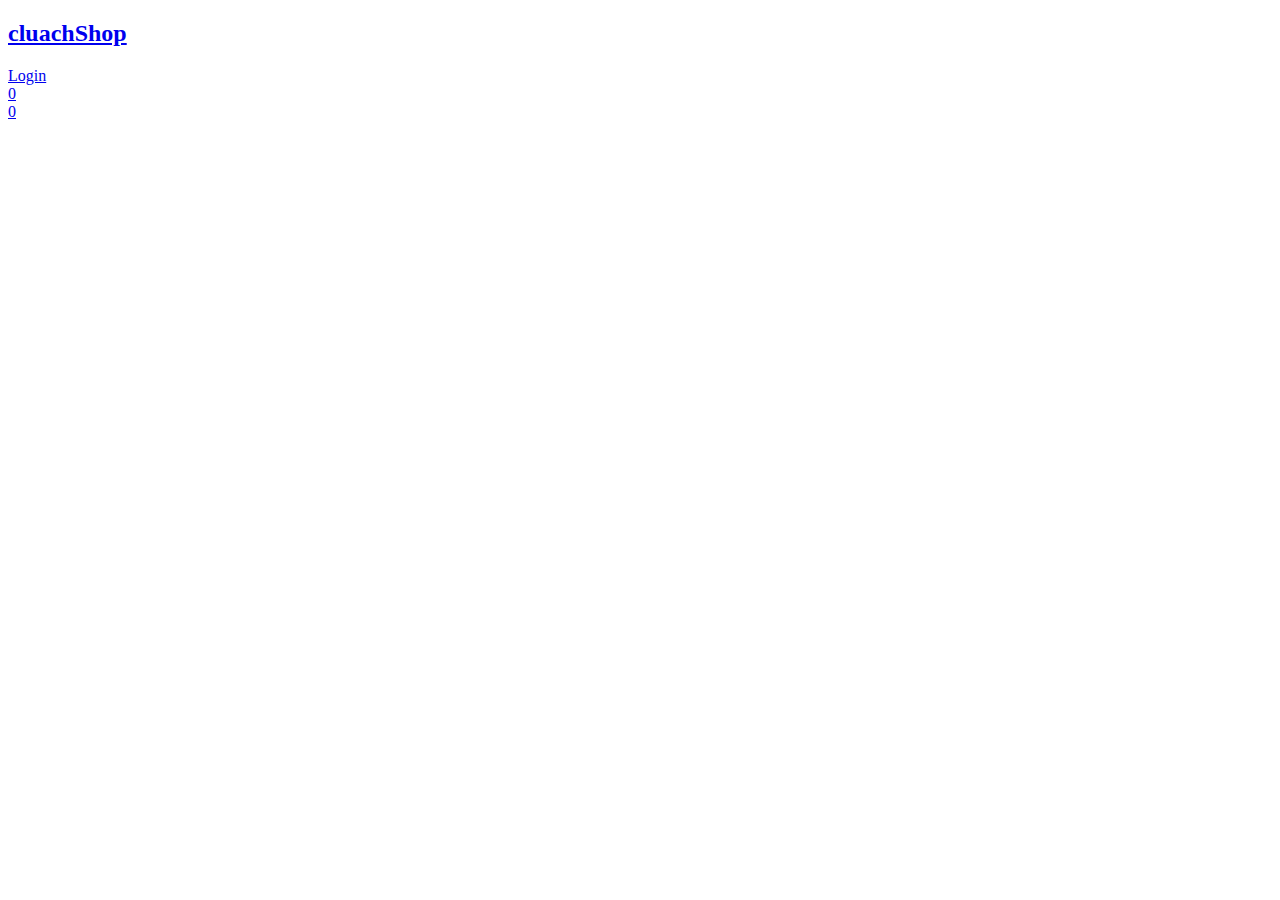
==== pages/cart.html @ 2bd93bdc "initial commit: cart page" ====
<!DOCTYPE html>
<html lang="en">

<head>
    <meta charset="UTF-8">
    <meta http-equiv="X-UA-Compatible" content="IE=edge">
    <meta name="viewport" content="width=device-width, initial-scale=1.0">
    <link rel="stylesheet" href="https://cluach.netlify.app/styles/main.css">
    <link rel="stylesheet" href="/styles/main.css">
    <title>cluachShop | Cart</title>
</head>

<body>
    <header class="header">
        <a href="#">
            <div class="header-logo">
                <i class="fas fa-cogs fa-2x"></i>
                <h2>cluachShop</h2>
            </div>
        </a>

        <div class="header-nav">
            <a href="#" class="btn outline btn-s">Login</a>
            <a href="#">
                <div class="badge-container">
                    <i class="far fa-heart icon"></i>
                    <span class="badge-number br-full">0</span>
                </div>
            </a>
            <a href="#">
                <div class="badge-container">
                    <i class="fas fa-shopping-cart icon"></i>
                    <span class="badge-number br-full">0</span>
                </div>
            </a>
        </div>
    </header>
    <main>

    </main>
</body>

</html>
---- styles/main.css ----
@import "/styles/auth.css";
@import "/styles/login.css";
@import "/styles/signup.css";
@import "/styles/cart.css";
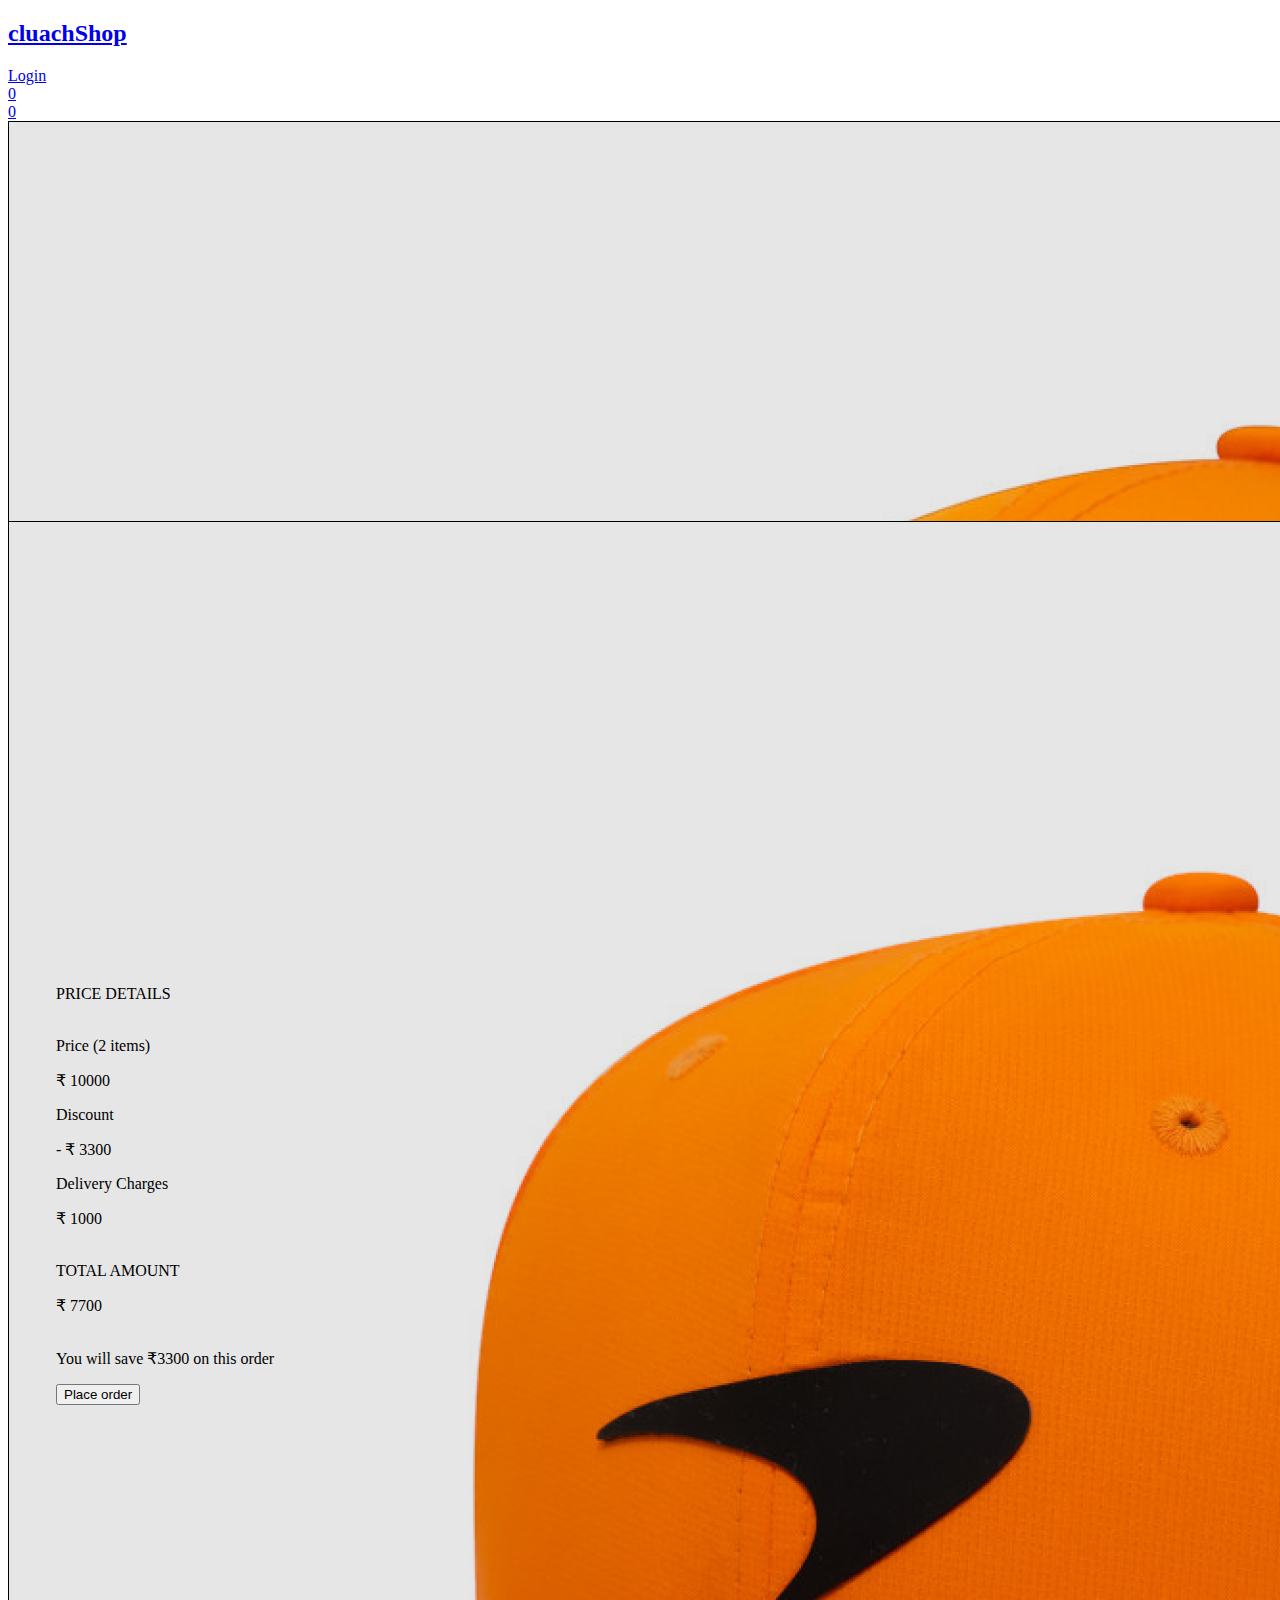
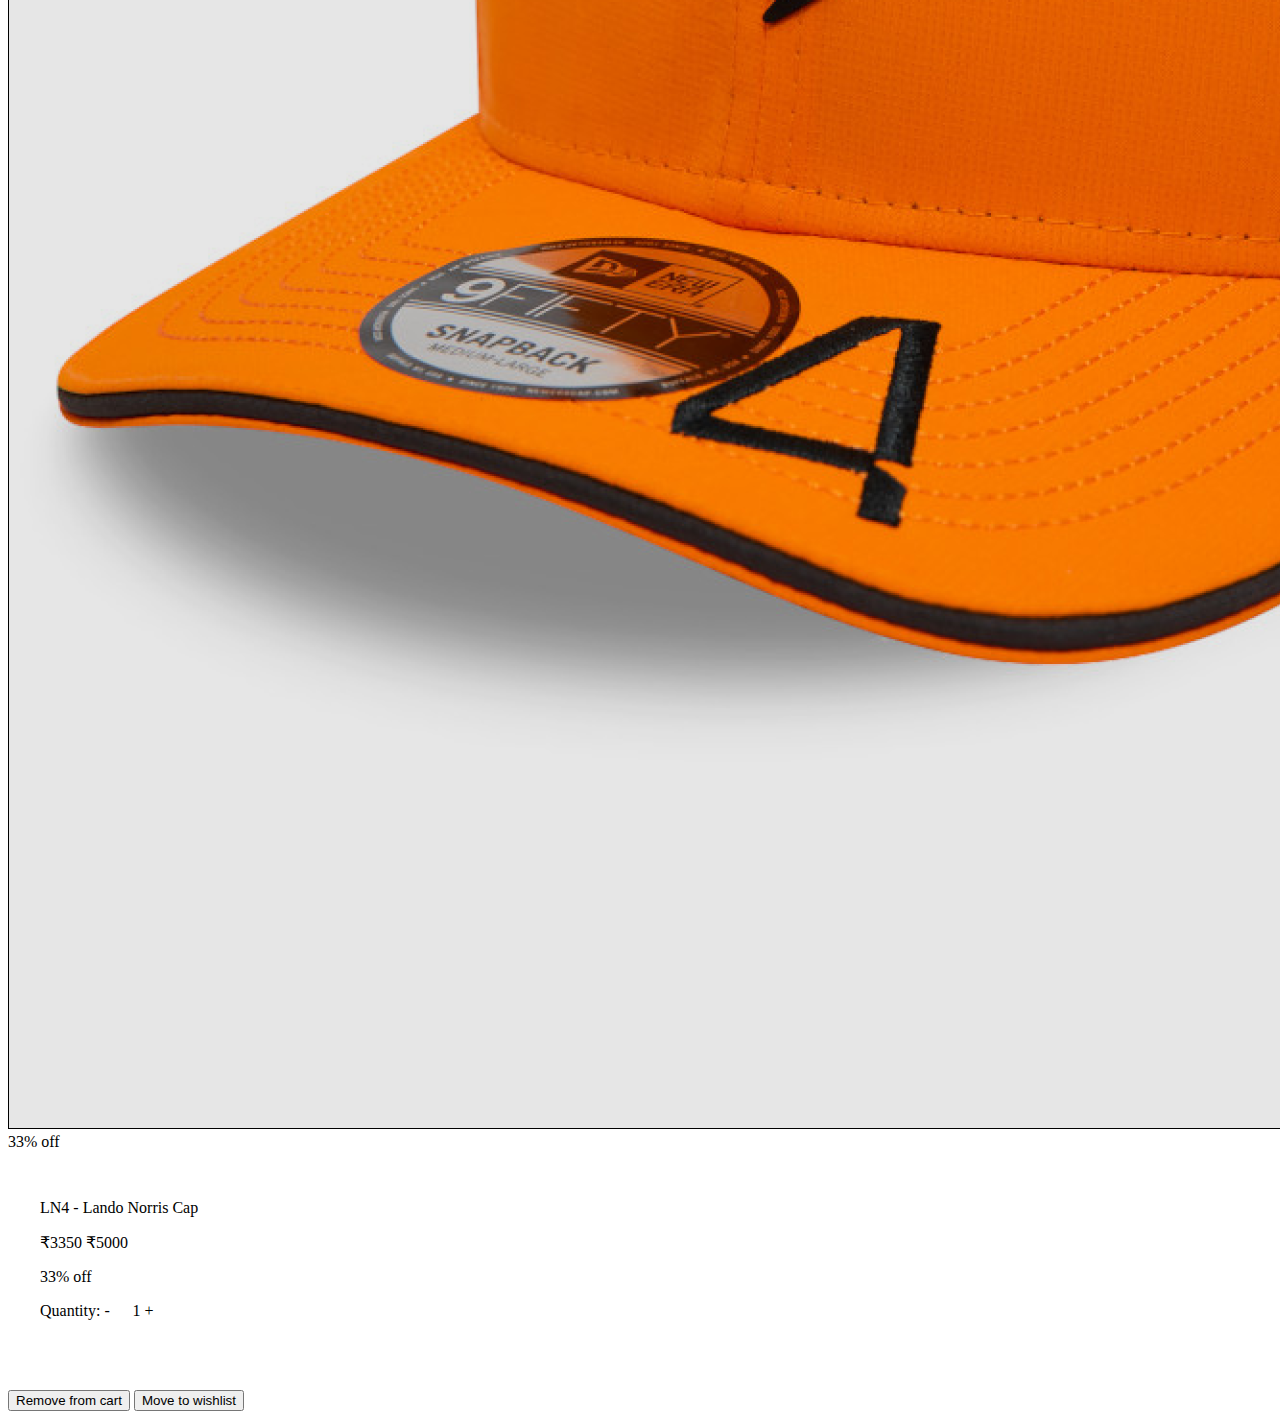
==== commit 64d31b1a: "feat: added cart page" ====
--- a/pages/cart.html
+++ b/pages/cart.html
@@ -35,8 +35,77 @@
             </a>
         </div>
     </header>
-    <main>
 
+    <main class="flex-row">
+        <div class="cart-product-section flex-col">
+            <div class="card card-horizontal shadow-1">
+                <div class="card-media">
+                    <img src="/assets/mcl/mcl-dr3.png" alt="card media" />
+                </div>
+                <div class="card-badge">33% off</div>
+                <div class="card-horizontal-nonmedia">
+                    <div class="card-details flex-col">
+                        <p class="text-xl text">DR3 - Daniel Ricciardo Cap</p>
+                        <p class="text-xxl text-bold">₹3350 <span class="text-xl text-regular text-strike">₹5000</span>
+                        </p>
+                        <p class="text-span-1 text-xl text-bold">33% off</p>
+                        <p>Quantity: <span class="operator text-center">-</span> <span class="text-bold">1</span> <span
+                                class="operator text-center">+</span></p>
+                    </div>
+                    <div class="card-actions">
+                        <button class="btn btn-fill btn-s solid br-s">Remove from cart</button>
+                        <button class="btn btn-fill btn-s outline br-s">Move to wishlist</button>
+                    </div>
+                </div>
+            </div>
+
+            <div class="card card-horizontal shadow-1">
+                <div class="card-media">
+                    <img src="/assets/mcl/mcl-ln4.png" alt="card media" />
+                </div>
+                <div class="card-badge">33% off</div>
+                <div class="card-horizontal-nonmedia">
+                    <div class="card-details flex-col">
+                        <p class="text-xl text">LN4 - Lando Norris Cap</p>
+                        <p class="text-xxl text-bold">₹3350 <span class="text-xl text-regular text-strike">₹5000</span>
+                        </p>
+                        <p class="text-span-1 text-xl text-bold">33% off</p>
+                        <p>Quantity: <span class="operator text-center">-</span> <span class="text-bold">1</span> <span
+                                class="operator text-center">+</span></p>
+                    </div>
+                    <div class="card-actions">
+                        <button class="btn btn-fill btn-s solid br-s">Remove from cart</button>
+                        <button class="btn btn-fill btn-s outline br-s">Move to wishlist</button>
+                    </div>
+                </div>
+            </div>
+        </div>
+        <div class="cart-price-section">
+            <div class="price-card flex-col shadow-1">
+                <p class="text-xl text-bold">PRICE DETAILS</p>
+                <hr>
+                <div class="flex-row justify-between">
+                    <p class="text-l">Price (2 items)</p>
+                    <p>₹ 10000</p>
+                </div>
+                <div class="flex-row justify-between">
+                    <p class="text-l">Discount</p>
+                    <p>- ₹ 3300</p>
+                </div>
+                <div class="flex-row justify-between">
+                    <p class="text-l">Delivery Charges</p>
+                    <p>₹ 1000</p>
+                </div>
+                <hr>
+                <div class="text-bold flex-row justify-between">
+                    <p class="text-xl">TOTAL AMOUNT</p>
+                    <p class="text-xl">₹ 7700</p>
+                </div>
+                <hr>
+                <p class="text-l">You will save ₹3300 on this order</p>
+                <button class="btn btn-m">Place order</button>
+            </div>
+        </div>
     </main>
 </body>
 
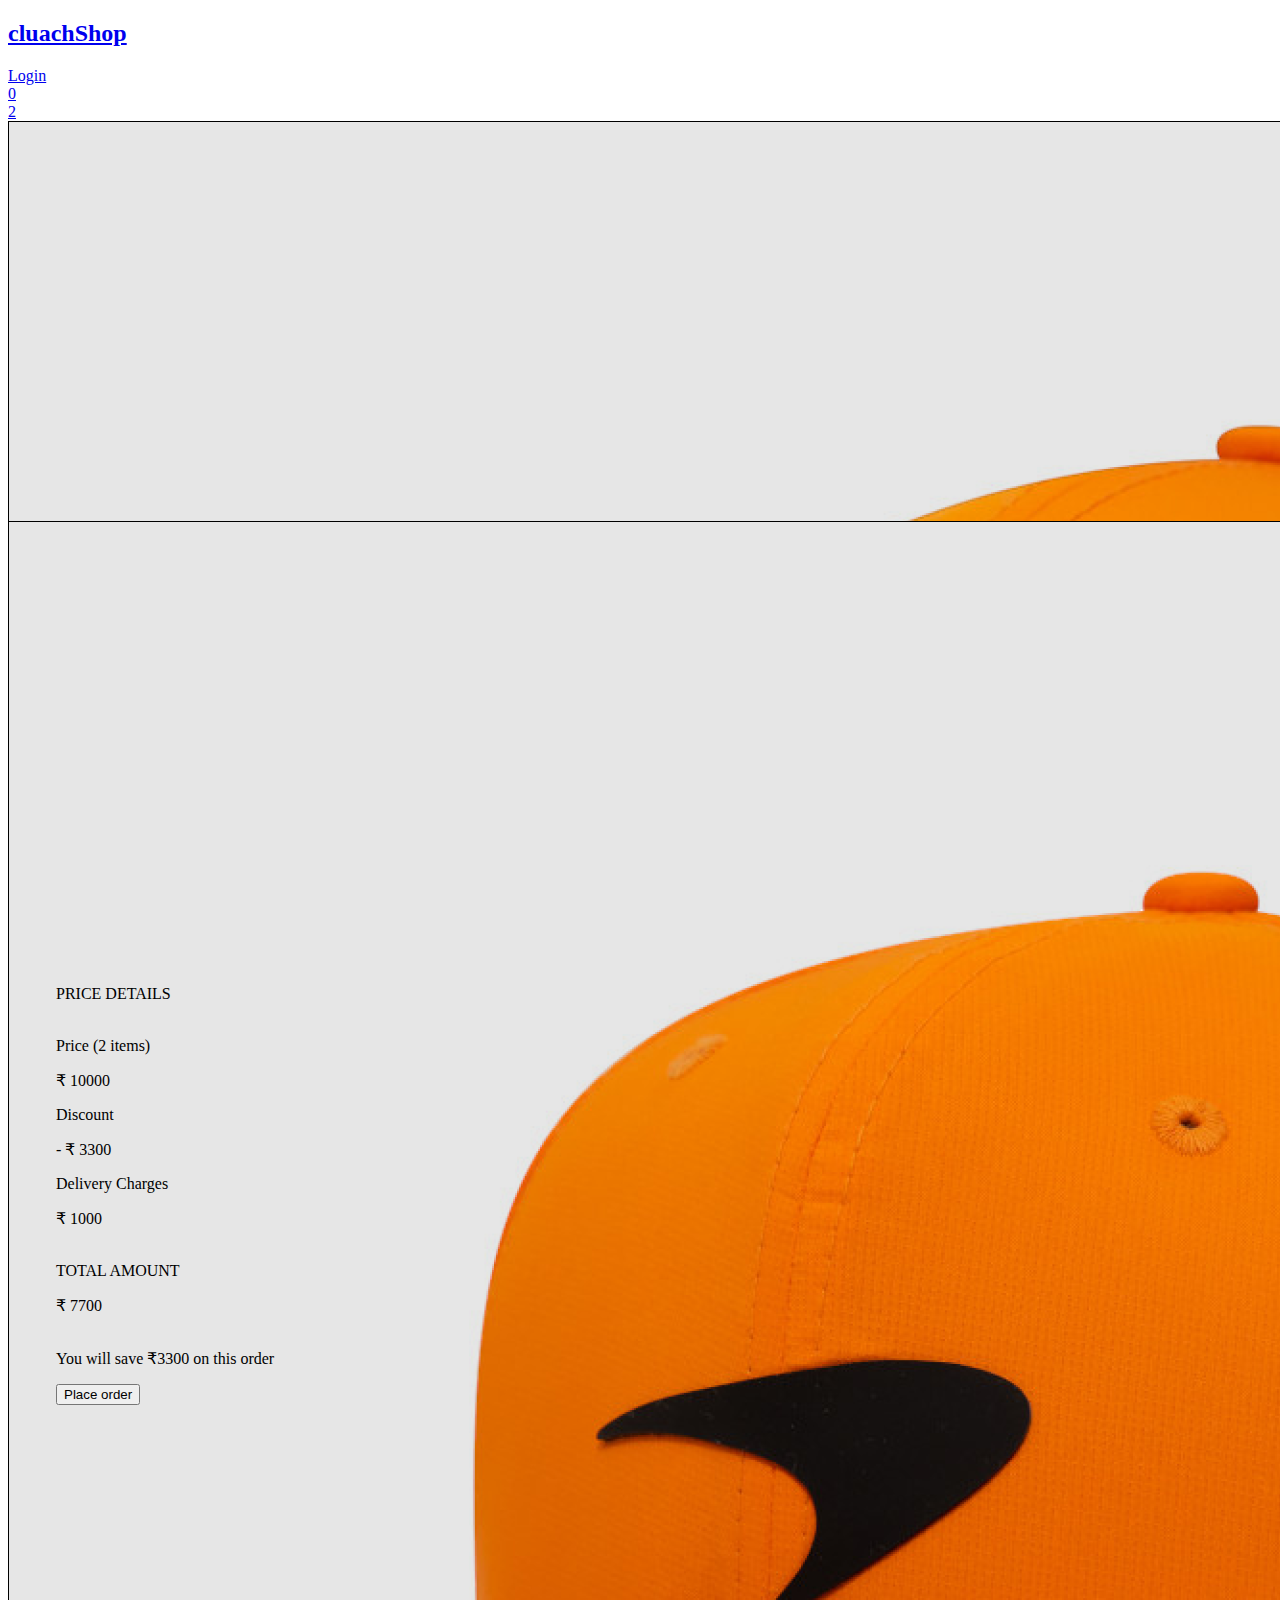
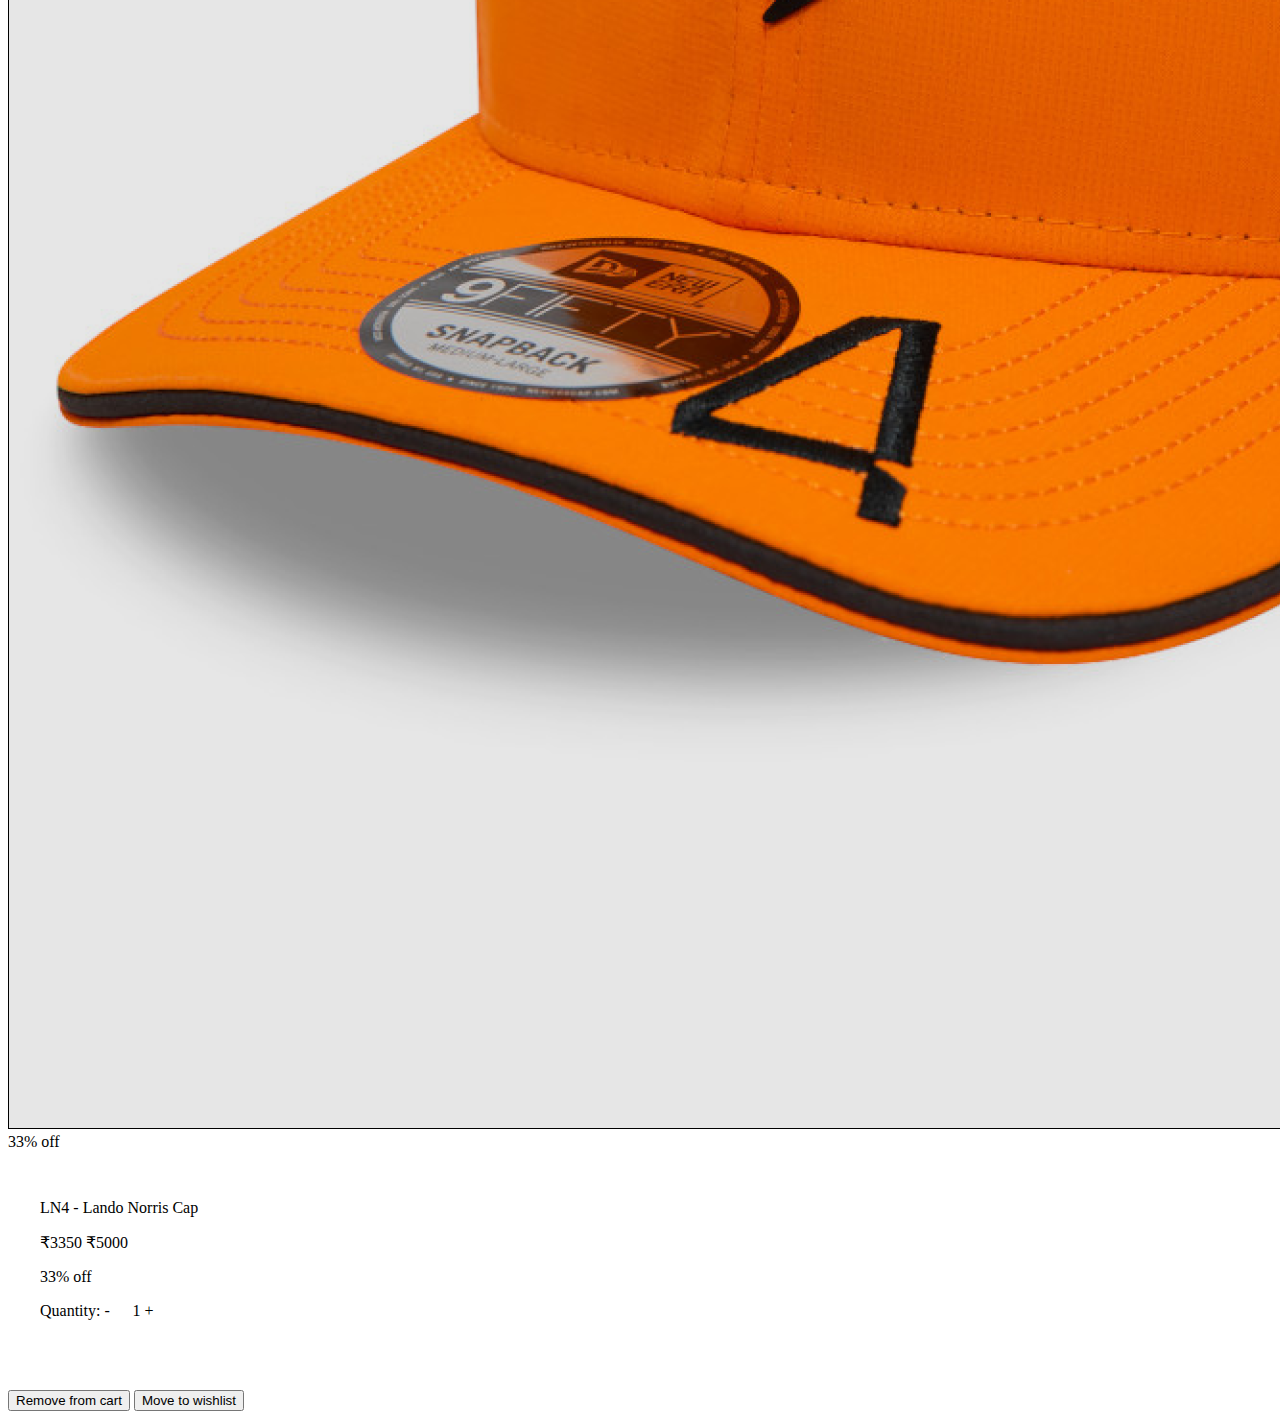
==== commit 9820e56f: "fix broken links" ====
--- a/pages/cart.html
+++ b/pages/cart.html
@@ -20,17 +20,17 @@
         </a>
 
         <div class="header-nav">
-            <a href="#" class="btn outline btn-s">Login</a>
+            <a href="/pages/authentication/login.html" class="btn outline btn-s">Login</a>
             <a href="#">
                 <div class="badge-container">
                     <i class="far fa-heart icon"></i>
                     <span class="badge-number br-full">0</span>
                 </div>
             </a>
-            <a href="#">
+            <a href="/pages/cart.html">
                 <div class="badge-container">
                     <i class="fas fa-shopping-cart icon"></i>
-                    <span class="badge-number br-full">0</span>
+                    <span class="badge-number br-full">2</span>
                 </div>
             </a>
         </div>
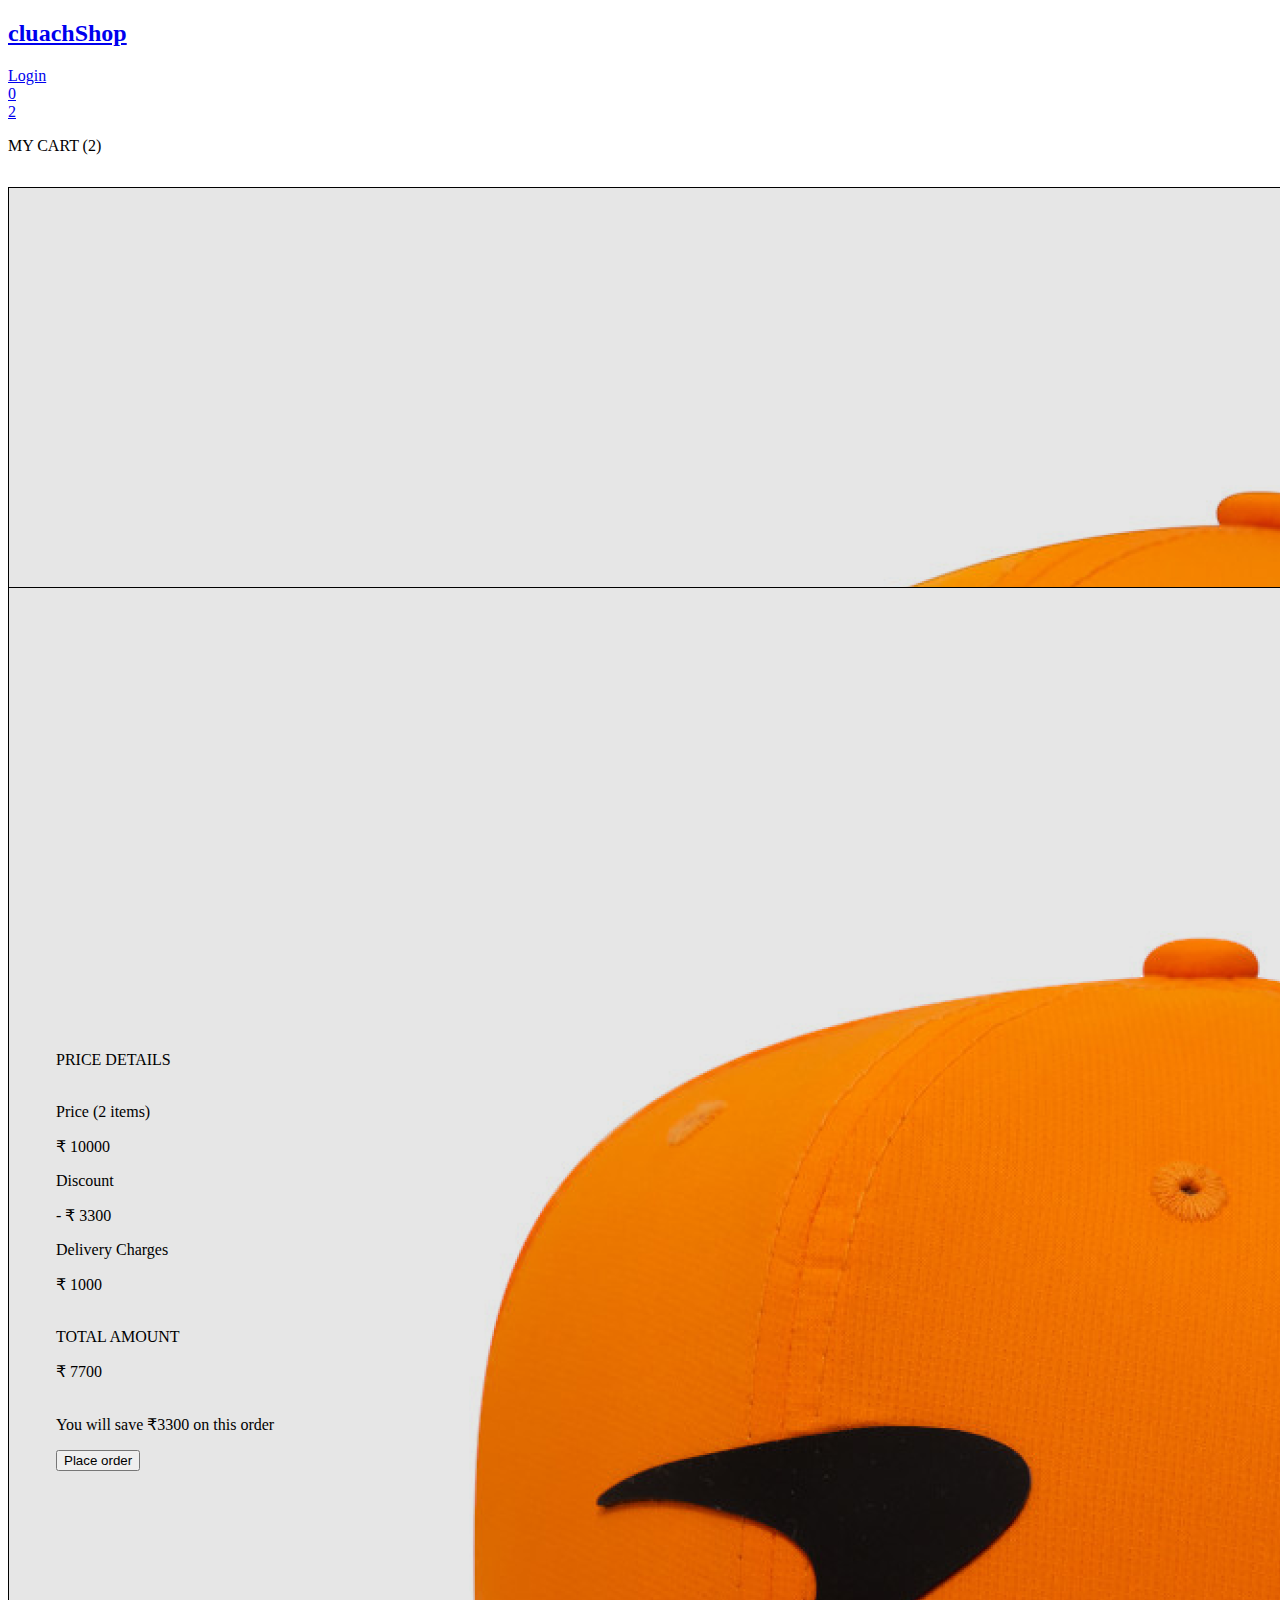
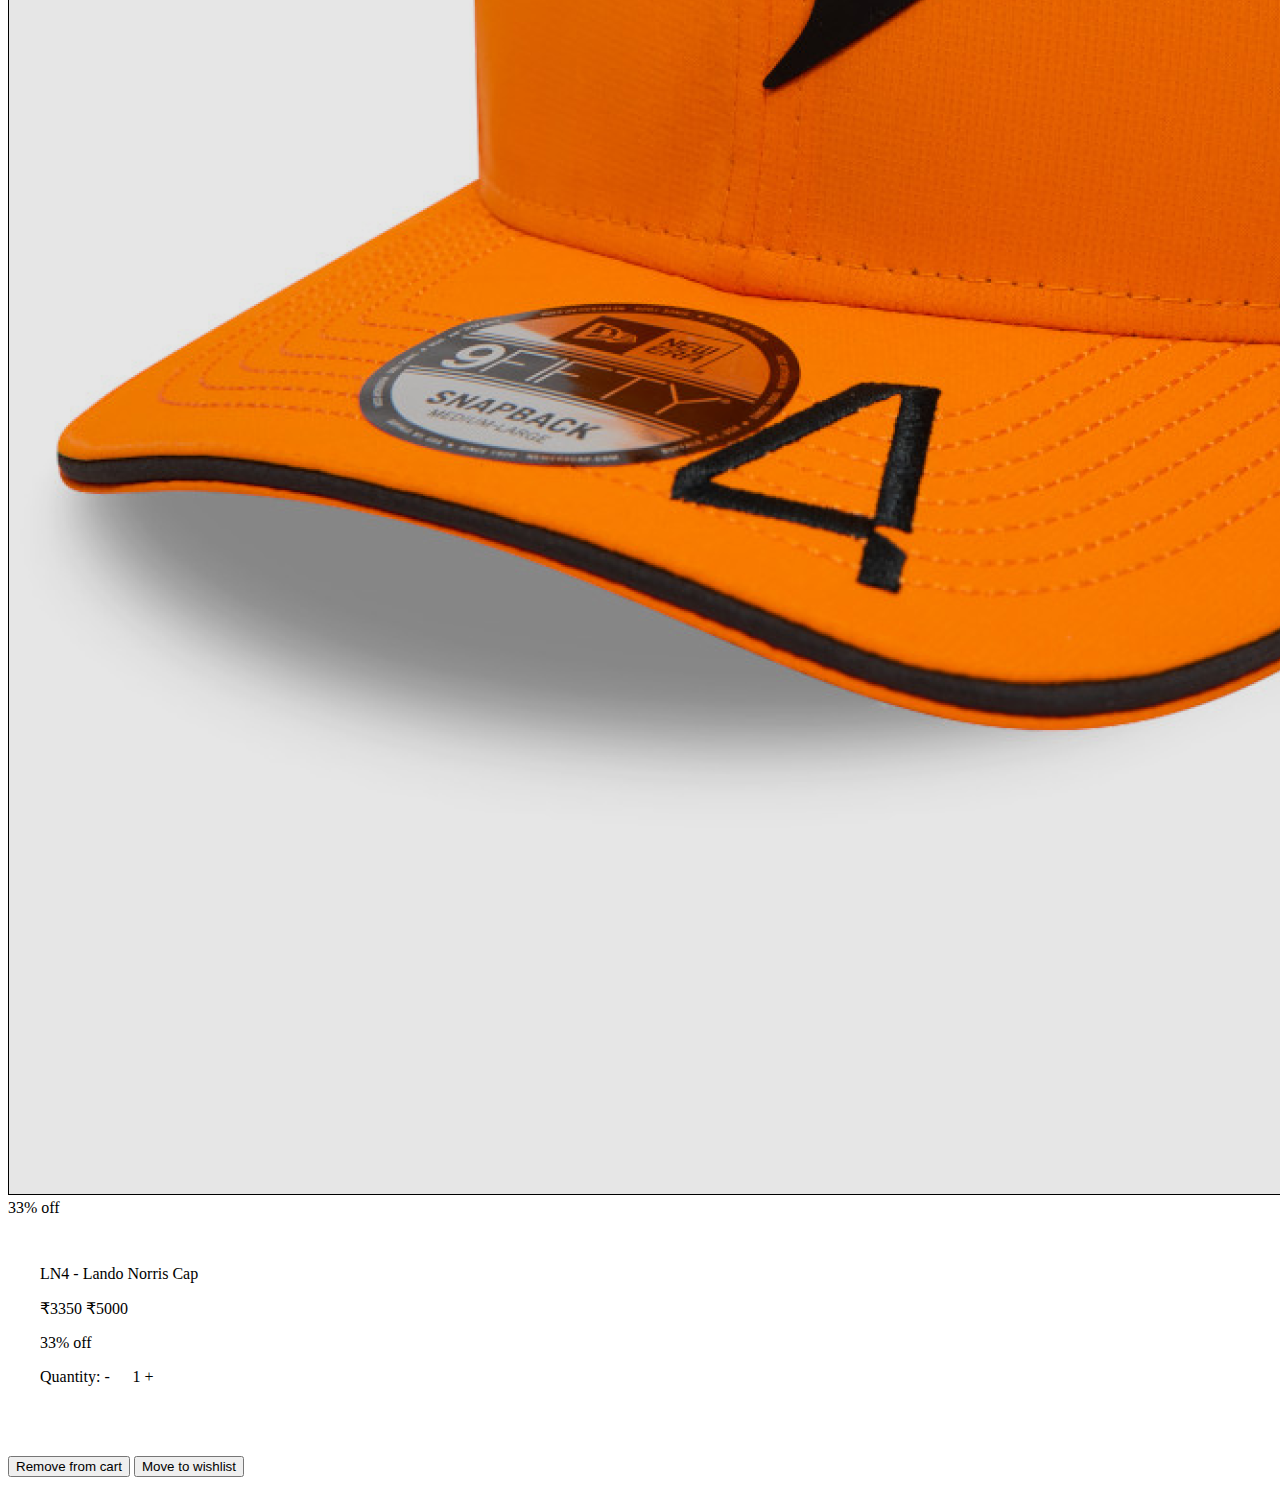
==== commit 5d361617: "refactor: added heading" ====
--- a/pages/cart.html
+++ b/pages/cart.html
@@ -36,74 +36,79 @@
         </div>
     </header>
 
-    <main class="flex-row">
-        <div class="cart-product-section flex-col">
-            <div class="card card-horizontal shadow-1">
-                <div class="card-media">
-                    <img src="/assets/mcl/mcl-dr3.png" alt="card media" />
+    <main>
+        <p class="text-xl text-bold text-center">MY CART (2)</p>
+        <div class="cart-container flex-row">
+            <div class="cart-product-section flex-col">
+                <div class="card card-horizontal shadow-1">
+                    <div class="card-media">
+                        <img src="/assets/mcl/mcl-dr3.png" alt="card media" />
+                    </div>
+                    <div class="card-badge">33% off</div>
+                    <div class="card-horizontal-nonmedia">
+                        <div class="card-details flex-col">
+                            <p class="text-xl text">DR3 - Daniel Ricciardo Cap</p>
+                            <p class="text-xxl text-bold">₹3350 <span
+                                    class="text-xl text-regular text-strike">₹5000</span>
+                            </p>
+                            <p class="text-span-1 text-xl text-bold">33% off</p>
+                            <p>Quantity: <span class="operator text-center">-</span> <span class="text-bold">1</span>
+                                <span class="operator text-center">+</span></p>
+                        </div>
+                        <div class="card-actions">
+                            <button class="btn btn-fill btn-s solid br-s">Remove from cart</button>
+                            <button class="btn btn-fill btn-s outline br-s">Move to wishlist</button>
+                        </div>
+                    </div>
                 </div>
-                <div class="card-badge">33% off</div>
-                <div class="card-horizontal-nonmedia">
-                    <div class="card-details flex-col">
-                        <p class="text-xl text">DR3 - Daniel Ricciardo Cap</p>
-                        <p class="text-xxl text-bold">₹3350 <span class="text-xl text-regular text-strike">₹5000</span>
-                        </p>
-                        <p class="text-span-1 text-xl text-bold">33% off</p>
-                        <p>Quantity: <span class="operator text-center">-</span> <span class="text-bold">1</span> <span
-                                class="operator text-center">+</span></p>
+
+                <div class="card card-horizontal shadow-1">
+                    <div class="card-media">
+                        <img src="/assets/mcl/mcl-ln4.png" alt="card media" />
                     </div>
-                    <div class="card-actions">
-                        <button class="btn btn-fill btn-s solid br-s">Remove from cart</button>
-                        <button class="btn btn-fill btn-s outline br-s">Move to wishlist</button>
+                    <div class="card-badge">33% off</div>
+                    <div class="card-horizontal-nonmedia">
+                        <div class="card-details flex-col">
+                            <p class="text-xl text">LN4 - Lando Norris Cap</p>
+                            <p class="text-xxl text-bold">₹3350 <span
+                                    class="text-xl text-regular text-strike">₹5000</span>
+                            </p>
+                            <p class="text-span-1 text-xl text-bold">33% off</p>
+                            <p>Quantity: <span class="operator text-center">-</span> <span class="text-bold">1</span>
+                                <span class="operator text-center">+</span></p>
+                        </div>
+                        <div class="card-actions">
+                            <button class="btn btn-fill btn-s solid br-s">Remove from cart</button>
+                            <button class="btn btn-fill btn-s outline br-s">Move to wishlist</button>
+                        </div>
                     </div>
                 </div>
             </div>
-
-            <div class="card card-horizontal shadow-1">
-                <div class="card-media">
-                    <img src="/assets/mcl/mcl-ln4.png" alt="card media" />
+            <div class="cart-price-section">
+                <div class="price-card flex-col shadow-1">
+                    <p class="text-xl text-bold">PRICE DETAILS</p>
+                    <hr>
+                    <div class="flex-row justify-between">
+                        <p class="text-l">Price (2 items)</p>
+                        <p>₹ 10000</p>
+                    </div>
+                    <div class="flex-row justify-between">
+                        <p class="text-l">Discount</p>
+                        <p>- ₹ 3300</p>
+                    </div>
+                    <div class="flex-row justify-between">
+                        <p class="text-l">Delivery Charges</p>
+                        <p>₹ 1000</p>
+                    </div>
+                    <hr>
+                    <div class="text-bold flex-row justify-between">
+                        <p class="text-xl">TOTAL AMOUNT</p>
+                        <p class="text-xl">₹ 7700</p>
+                    </div>
+                    <hr>
+                    <p class="text-l">You will save ₹3300 on this order</p>
+                    <button class="btn btn-m">Place order</button>
                 </div>
-                <div class="card-badge">33% off</div>
-                <div class="card-horizontal-nonmedia">
-                    <div class="card-details flex-col">
-                        <p class="text-xl text">LN4 - Lando Norris Cap</p>
-                        <p class="text-xxl text-bold">₹3350 <span class="text-xl text-regular text-strike">₹5000</span>
-                        </p>
-                        <p class="text-span-1 text-xl text-bold">33% off</p>
-                        <p>Quantity: <span class="operator text-center">-</span> <span class="text-bold">1</span> <span
-                                class="operator text-center">+</span></p>
-                    </div>
-                    <div class="card-actions">
-                        <button class="btn btn-fill btn-s solid br-s">Remove from cart</button>
-                        <button class="btn btn-fill btn-s outline br-s">Move to wishlist</button>
-                    </div>
-                </div>
-            </div>
-        </div>
-        <div class="cart-price-section">
-            <div class="price-card flex-col shadow-1">
-                <p class="text-xl text-bold">PRICE DETAILS</p>
-                <hr>
-                <div class="flex-row justify-between">
-                    <p class="text-l">Price (2 items)</p>
-                    <p>₹ 10000</p>
-                </div>
-                <div class="flex-row justify-between">
-                    <p class="text-l">Discount</p>
-                    <p>- ₹ 3300</p>
-                </div>
-                <div class="flex-row justify-between">
-                    <p class="text-l">Delivery Charges</p>
-                    <p>₹ 1000</p>
-                </div>
-                <hr>
-                <div class="text-bold flex-row justify-between">
-                    <p class="text-xl">TOTAL AMOUNT</p>
-                    <p class="text-xl">₹ 7700</p>
-                </div>
-                <hr>
-                <p class="text-l">You will save ₹3300 on this order</p>
-                <button class="btn btn-m">Place order</button>
             </div>
         </div>
     </main>
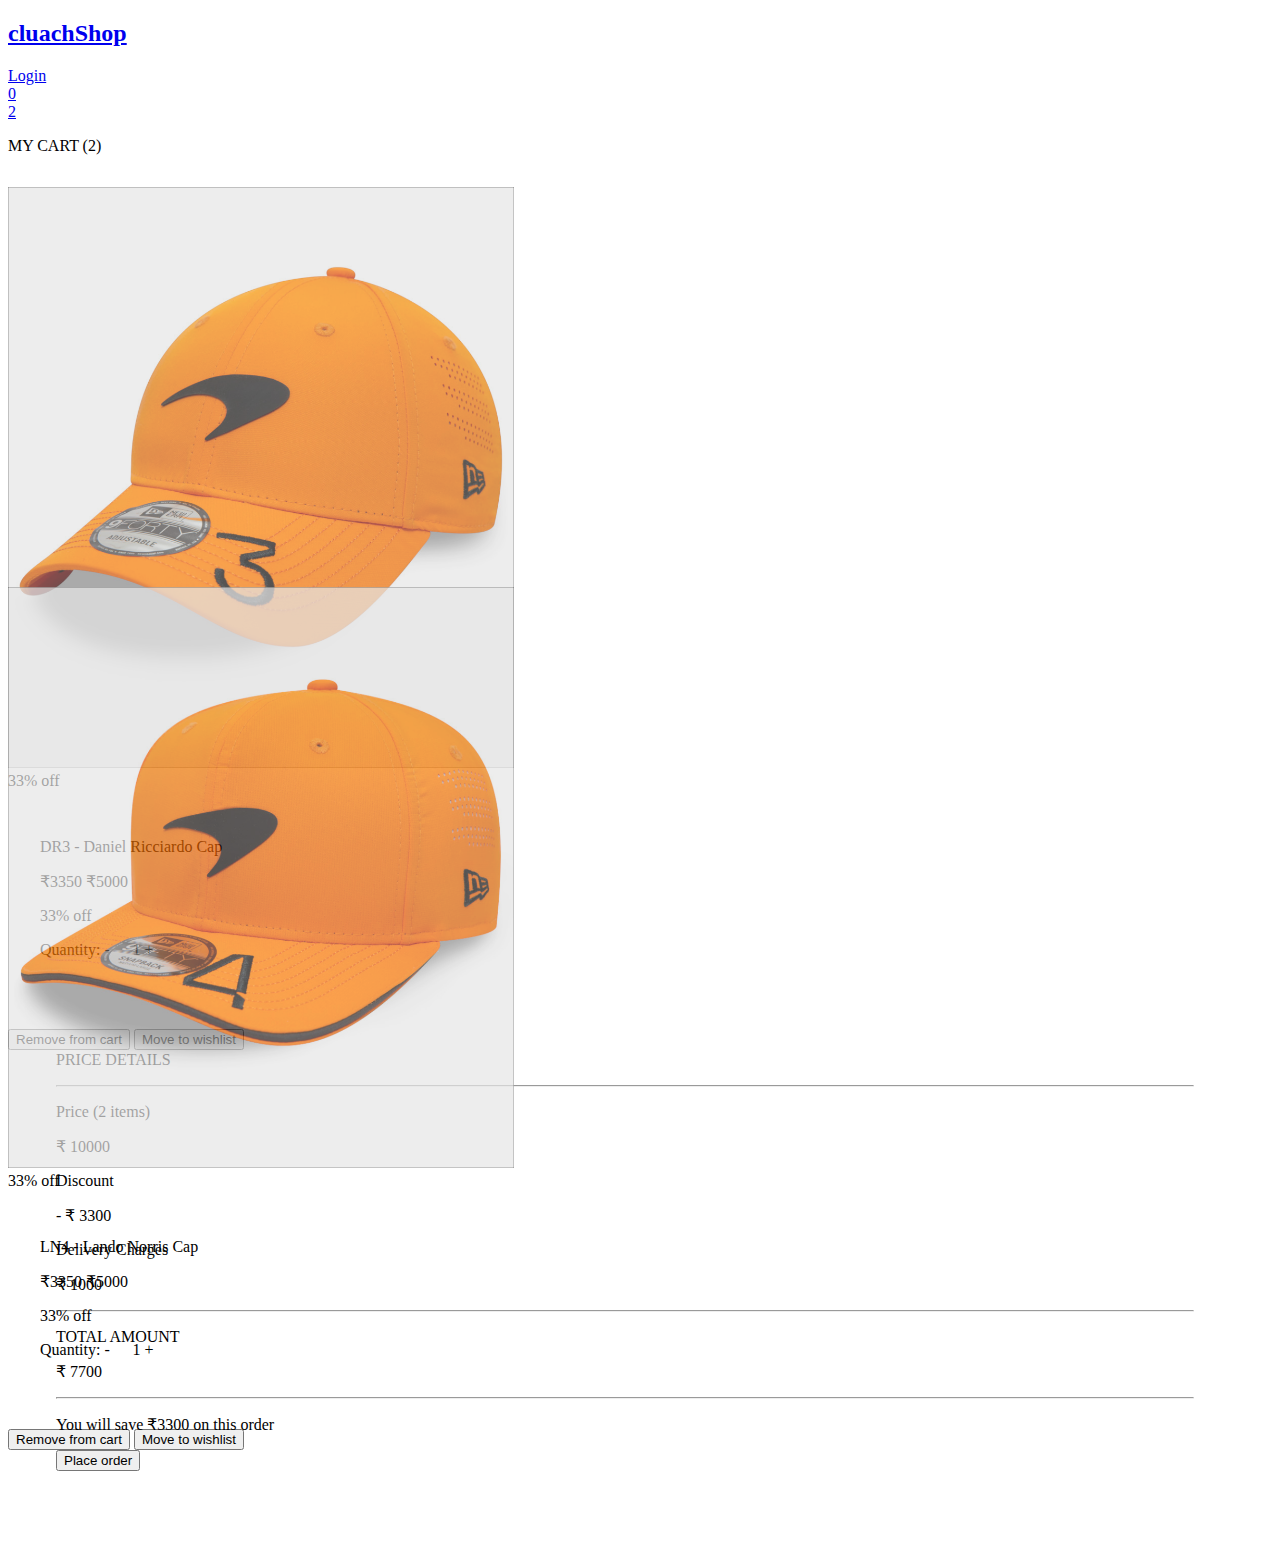
==== commit cfc446e0: "refactor: cart page" ====
--- a/pages/cart.html
+++ b/pages/cart.html
@@ -41,12 +41,12 @@
         <div class="cart-container flex-row">
             <div class="cart-product-section flex-col">
                 <div class="card card-horizontal shadow-1">
-                    <div class="card-media">
+                    <div class="card-horizontal-media">
                         <img src="/assets/mcl/mcl-dr3.png" alt="card media" />
                     </div>
                     <div class="card-badge">33% off</div>
                     <div class="card-horizontal-nonmedia">
-                        <div class="card-details flex-col">
+                        <div class="card-horizontal-details flex-col">
                             <p class="text-xl text">DR3 - Daniel Ricciardo Cap</p>
                             <p class="text-xxl text-bold">₹3350 <span
                                     class="text-xl text-regular text-strike">₹5000</span>
@@ -56,19 +56,19 @@
                                 <span class="operator text-center">+</span></p>
                         </div>
                         <div class="card-actions">
-                            <button class="btn btn-fill btn-s solid br-s">Remove from cart</button>
-                            <button class="btn btn-fill btn-s outline br-s">Move to wishlist</button>
+                            <button class="btn btn-fill btn-s solid">Remove from cart</button>
+                            <button class="btn btn-fill btn-s outline">Move to wishlist</button>
                         </div>
                     </div>
                 </div>
 
                 <div class="card card-horizontal shadow-1">
-                    <div class="card-media">
+                    <div class="card-horizontal-media">
                         <img src="/assets/mcl/mcl-ln4.png" alt="card media" />
                     </div>
                     <div class="card-badge">33% off</div>
                     <div class="card-horizontal-nonmedia">
-                        <div class="card-details flex-col">
+                        <div class="card-horizontal-details flex-col">
                             <p class="text-xl text">LN4 - Lando Norris Cap</p>
                             <p class="text-xxl text-bold">₹3350 <span
                                     class="text-xl text-regular text-strike">₹5000</span>
@@ -78,8 +78,8 @@
                                 <span class="operator text-center">+</span></p>
                         </div>
                         <div class="card-actions">
-                            <button class="btn btn-fill btn-s solid br-s">Remove from cart</button>
-                            <button class="btn btn-fill btn-s outline br-s">Move to wishlist</button>
+                            <button class="btn btn-fill btn-s solid">Remove from cart</button>
+                            <button class="btn btn-fill btn-s outline">Move to wishlist</button>
                         </div>
                     </div>
                 </div>
@@ -107,7 +107,7 @@
                     </div>
                     <hr>
                     <p class="text-l">You will save ₹3300 on this order</p>
-                    <button class="btn btn-m">Place order</button>
+                    <button class="btn btn-m solid">Place order</button>
                 </div>
             </div>
         </div>
--- a/styles/main.css
+++ b/styles/main.css
@@ -1,4 +1,5 @@
 @import "/styles/auth.css";
 @import "/styles/login.css";
 @import "/styles/signup.css";
-@import "/styles/cart.css";+@import "/styles/cart.css";
+@import "/styles/wishlist.css";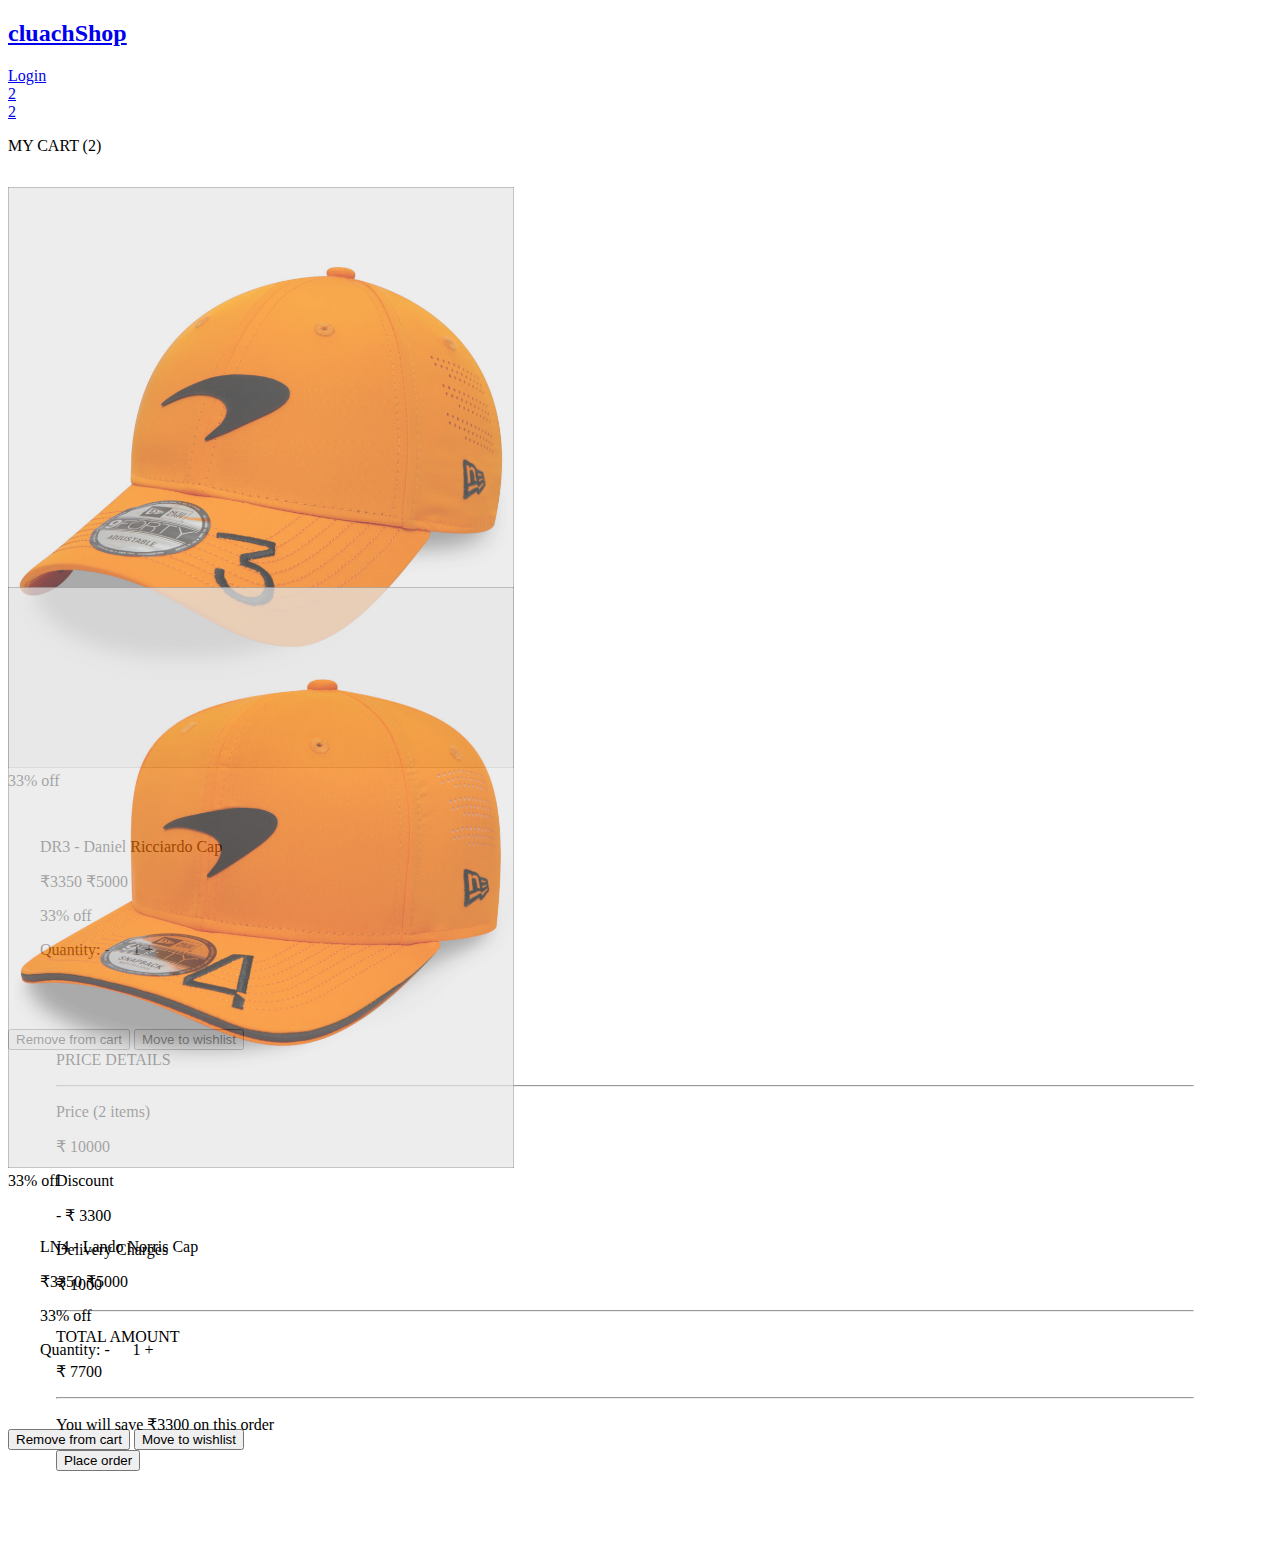
==== commit 82913d45: "refactor: icon status" ====
--- a/pages/cart.html
+++ b/pages/cart.html
@@ -12,7 +12,7 @@
 
 <body>
     <header class="header">
-        <a href="#">
+        <a href="/index.html">
             <div class="header-logo">
                 <i class="fas fa-cogs fa-2x"></i>
                 <h2>cluachShop</h2>
@@ -21,10 +21,10 @@
 
         <div class="header-nav">
             <a href="/pages/authentication/login.html" class="btn outline btn-s">Login</a>
-            <a href="#">
+            <a href="/pages/wishlist.html">
                 <div class="badge-container">
                     <i class="far fa-heart icon"></i>
-                    <span class="badge-number br-full">0</span>
+                    <span class="badge-number br-full">2</span>
                 </div>
             </a>
             <a href="/pages/cart.html">
--- a/styles/main.css
+++ b/styles/main.css
@@ -2,4 +2,5 @@
 @import "/styles/login.css";
 @import "/styles/signup.css";
 @import "/styles/cart.css";
-@import "/styles/wishlist.css";+@import "/styles/wishlist.css";
+@import "/styles/products.css";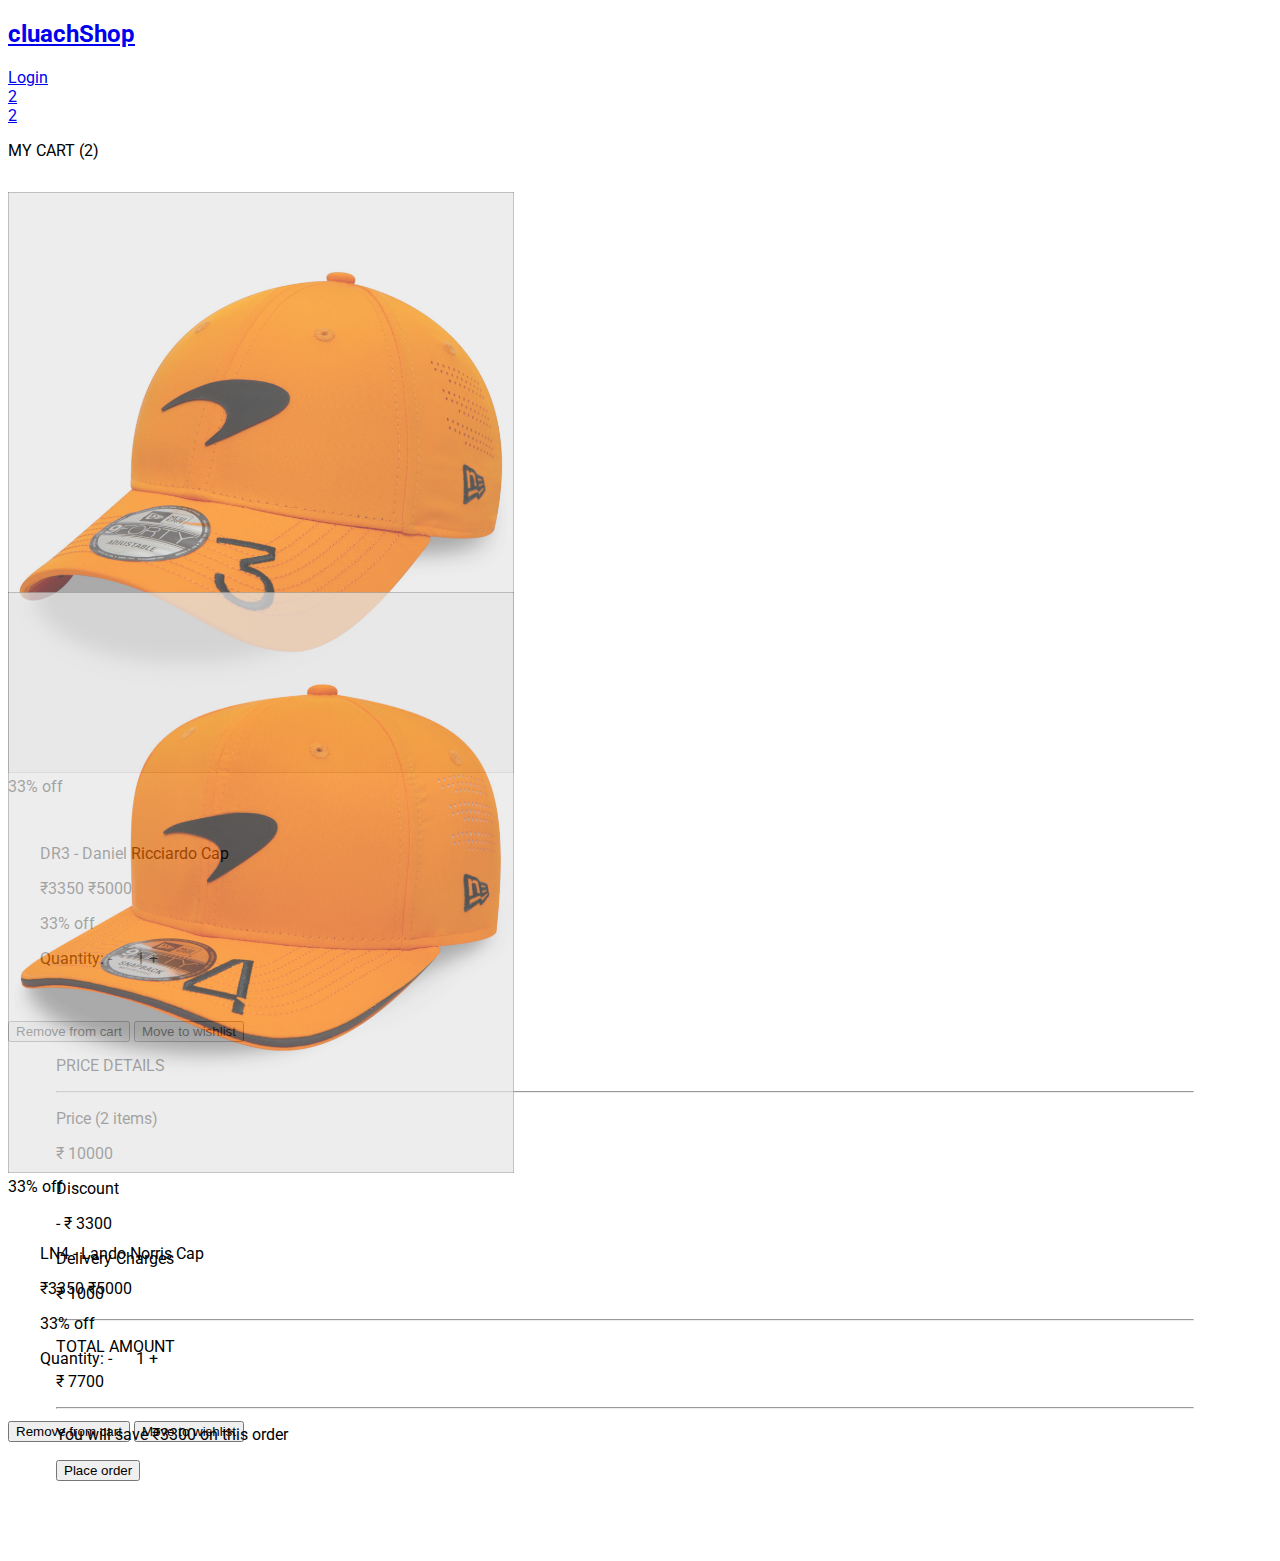
==== commit 7b7c6ec1: "refactor: btn - radius, size; overall colors" ====
--- a/pages/cart.html
+++ b/pages/cart.html
@@ -10,7 +10,7 @@
     <title>cluachShop | Cart</title>
 </head>
 
-<body>
+<body class="light-mode">
     <header class="header">
         <a href="/index.html">
             <div class="header-logo">
@@ -20,7 +20,7 @@
         </a>
 
         <div class="header-nav">
-            <a href="/pages/authentication/login.html" class="btn outline btn-s">Login</a>
+            <a href="/pages/authentication/login.html" class="btn outline btn-s br-s">Login</a>
             <a href="/pages/wishlist.html">
                 <div class="badge-container">
                     <i class="far fa-heart icon"></i>
@@ -37,77 +37,77 @@
     </header>
 
     <main>
-        <p class="text-xl text-bold text-center">MY CART (2)</p>
-        <div class="cart-container flex-row">
+        <p class="text-l text-bold text-center">MY CART (2)</p>
+        <div class="cart-container flex-row flex-wrap">
             <div class="cart-product-section flex-col">
-                <div class="card card-horizontal shadow-1">
+                <div class="card card-horizontal shadow-1 br-s">
                     <div class="card-horizontal-media">
                         <img src="/assets/mcl/mcl-dr3.png" alt="card media" />
                     </div>
                     <div class="card-badge">33% off</div>
                     <div class="card-horizontal-nonmedia">
                         <div class="card-horizontal-details flex-col">
-                            <p class="text-xl text">DR3 - Daniel Ricciardo Cap</p>
-                            <p class="text-xxl text-bold">₹3350 <span
-                                    class="text-xl text-regular text-strike">₹5000</span>
+                            <p class="text-l text">DR3 - Daniel Ricciardo Cap</p>
+                            <p class="text-xl text-bold">₹3350 <span
+                                    class="text-l text-regular text-strike">₹5000</span>
                             </p>
-                            <p class="text-span-1 text-xl text-bold">33% off</p>
+                            <p class="text-span-1 text-l text-bold">33% off</p>
                             <p>Quantity: <span class="operator text-center">-</span> <span class="text-bold">1</span>
                                 <span class="operator text-center">+</span></p>
                         </div>
                         <div class="card-actions">
-                            <button class="btn btn-fill btn-s solid">Remove from cart</button>
-                            <button class="btn btn-fill btn-s outline">Move to wishlist</button>
+                            <button class="btn btn-fill btn-m br-s solid">Remove from cart</button>
+                            <button class="btn btn-fill btn-m br-s outline">Move to wishlist</button>
                         </div>
                     </div>
                 </div>
 
-                <div class="card card-horizontal shadow-1">
+                <div class="card card-horizontal shadow-1 br-s">
                     <div class="card-horizontal-media">
                         <img src="/assets/mcl/mcl-ln4.png" alt="card media" />
                     </div>
                     <div class="card-badge">33% off</div>
                     <div class="card-horizontal-nonmedia">
                         <div class="card-horizontal-details flex-col">
-                            <p class="text-xl text">LN4 - Lando Norris Cap</p>
-                            <p class="text-xxl text-bold">₹3350 <span
-                                    class="text-xl text-regular text-strike">₹5000</span>
+                            <p class="text-l text">LN4 - Lando Norris Cap</p>
+                            <p class="text-xl text-bold">₹3350 <span
+                                    class="text-l text-regular text-strike">₹5000</span>
                             </p>
-                            <p class="text-span-1 text-xl text-bold">33% off</p>
+                            <p class="text-span-1 text-l text-bold">33% off</p>
                             <p>Quantity: <span class="operator text-center">-</span> <span class="text-bold">1</span>
                                 <span class="operator text-center">+</span></p>
                         </div>
                         <div class="card-actions">
-                            <button class="btn btn-fill btn-s solid">Remove from cart</button>
-                            <button class="btn btn-fill btn-s outline">Move to wishlist</button>
+                            <button class="btn btn-fill btn-m br-s solid">Remove from cart</button>
+                            <button class="btn btn-fill btn-m br-s outline">Move to wishlist</button>
                         </div>
                     </div>
                 </div>
             </div>
             <div class="cart-price-section">
-                <div class="price-card flex-col shadow-1">
-                    <p class="text-xl text-bold">PRICE DETAILS</p>
+                <div class="price-card flex-col shadow-1 br-s">
+                    <p class="text-l text-bold">PRICE DETAILS</p>
                     <hr>
                     <div class="flex-row justify-between">
-                        <p class="text-l">Price (2 items)</p>
+                        <p>Price (2 items)</p>
                         <p>₹ 10000</p>
                     </div>
                     <div class="flex-row justify-between">
-                        <p class="text-l">Discount</p>
+                        <p>Discount</p>
                         <p>- ₹ 3300</p>
                     </div>
                     <div class="flex-row justify-between">
-                        <p class="text-l">Delivery Charges</p>
+                        <p>Delivery Charges</p>
                         <p>₹ 1000</p>
                     </div>
                     <hr>
                     <div class="text-bold flex-row justify-between">
-                        <p class="text-xl">TOTAL AMOUNT</p>
-                        <p class="text-xl">₹ 7700</p>
+                        <p class="text-l">TOTAL AMOUNT</p>
+                        <p class="text-l">₹ 7700</p>
                     </div>
                     <hr>
-                    <p class="text-l">You will save ₹3300 on this order</p>
-                    <button class="btn btn-m solid">Place order</button>
+                    <p>You will save ₹3300 on this order</p>
+                    <button class="btn btn-m solid br-s">Place order</button>
                 </div>
             </div>
         </div>
--- a/styles/main.css
+++ b/styles/main.css
@@ -3,4 +3,10 @@
 @import "/styles/signup.css";
 @import "/styles/cart.css";
 @import "/styles/wishlist.css";
-@import "/styles/products.css";+@import "/styles/products.css";
+@import "/styles/homepage.css";
+
+@import url('https://fonts.googleapis.com/css2?family=Inter:wght@100;200;300;400;500;600;700;800;900&family=Roboto:wght@100;300;400;500;700;900&family=Work+Sans:wght@100;200;300;400;500;600;700;800;900&display=swap');
+body {
+    font-family: 'Roboto', sans-serif;
+}